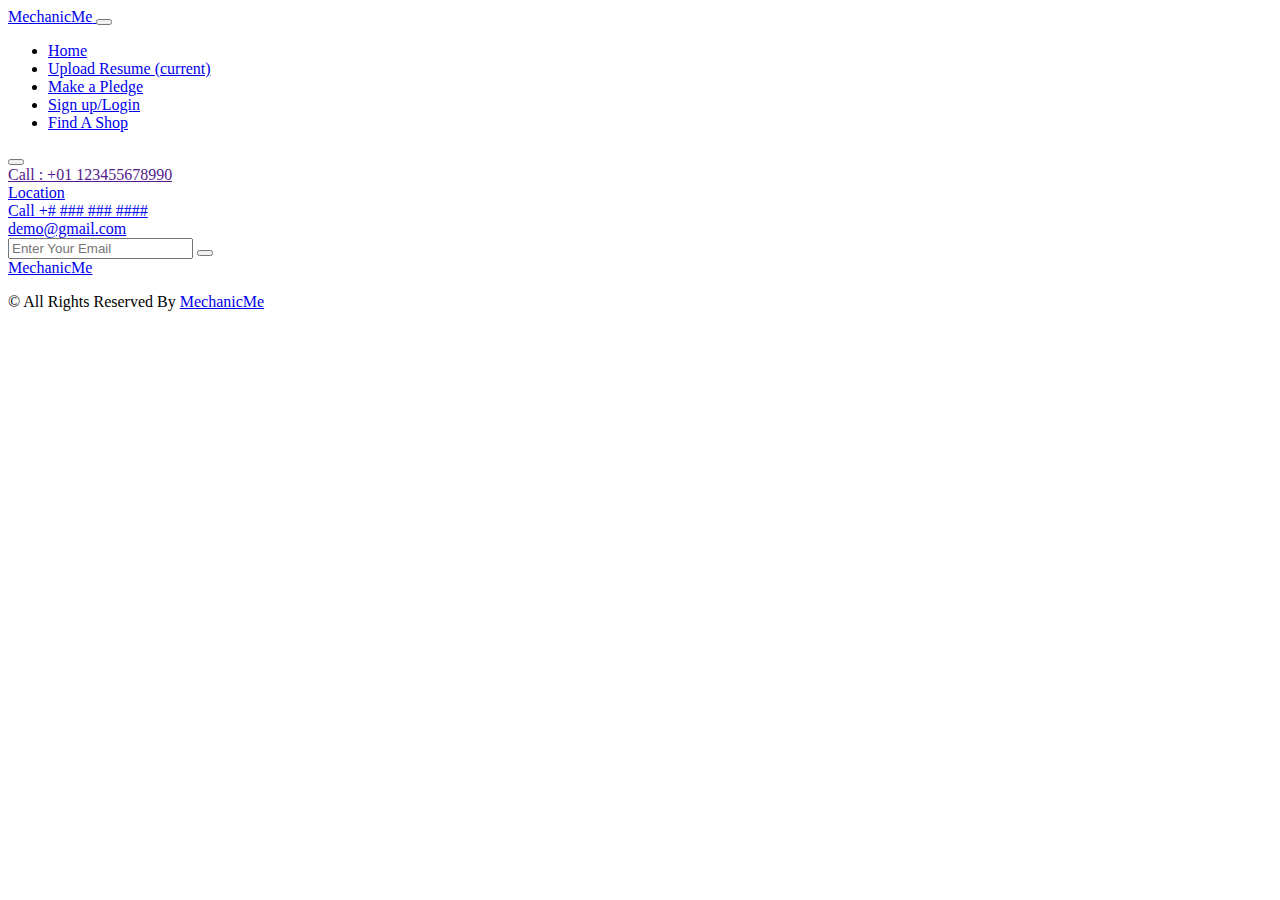
==== resume.html @ a8242c43 "update" ====
<!DOCTYPE html>
<html>

<head>
  <!-- Basic -->
  <meta charset="utf-8" />
  <meta http-equiv="X-UA-Compatible" content="IE=edge" />
  <!-- Mobile Metas -->
  <meta name="viewport" content="width=device-width, initial-scale=1, shrink-to-fit=no" />
  <!-- Site Metas -->
  <link rel="icon" href="images/fevicon.png" type="image/gif" />
  <meta name="keywords" content="" />
  <meta name="description" content="" />
  <meta name="author" content="" />

  <title>MechanicMe</title>


  <!-- bootstrap core css -->
  <link rel="stylesheet" type="text/css" href="css/bootstrap.css" />

  <!-- fonts style -->
  <link href="https://fonts.googleapis.com/css2?family=Roboto:wght@400;500;700;900&display=swap" rel="stylesheet">

  <!-- font awesome style -->
  <link href="css/font-awesome.min.css" rel="stylesheet" />

  <!-- Custom styles for this template -->
  <link href="css/style.css" rel="stylesheet" />
  <!-- responsive style -->
  <link href="css/responsive.css" rel="stylesheet" />

</head>

<body>

  <!-- header section strats -->
  <header class="header_section">
    <div class="container-fluid">
      <nav class="navbar navbar-expand-lg custom_nav-container ">
        <a class="navbar-brand" href="index.html">
          <span>MechanicMe</span>
        </a>

        <button class="navbar-toggler" type="button" data-toggle="collapse" data-target="#navbarSupportedContent" aria-controls="navbarSupportedContent" aria-expanded="false" aria-label="Toggle navigation">
          <span class=""> </span>
        </button>

        <div class="collapse navbar-collapse" id="navbarSupportedContent">
          <ul class="navbar-nav  ml-auto">
            <li class="nav-item ">
              <a class="nav-link" href="index.html">Home </a>
            </li>
            <li class="nav-item active">
              <a class="nav-link" href="resume.html"> Upload Resume <span class="sr-only">(current)</span> </a>
            </li>
            <li class="nav-item">
              <a class="nav-link" href="pledge.html">Make a Pledge</a>
            </li>
            <li class="nav-item">
              <a class="nav-link" href="login.html">Sign up/Login</a>
            </li>
            <li class="nav-item">
              <a class="nav-link" href="contact.html">Find A Shop</a>
            </li>
          </ul>
          <div class="quote_btn-container">
            <form class="form-inline">
              <button class="btn   nav_search-btn" type="submit">
                <i class="fa fa-search" aria-hidden="true"></i>
              </button>
            </form>
            <a href="">
              <i class="fa fa-phone" aria-hidden="true"></i>
              <span>
                Call : +01 123455678990
              </span>
            </a>
          </div>
        </div>
      </nav>
    </div>
  </header>
  <!-- end header section -->

 <!--New section-->

  <!-- info section -->

  <section class="info_section ">
    <div class="info_container ">
      <div class="container">
        <div class="row">
          <div class="col-lg-9">
            <div class="info_contact ">
              <div class="row">
                <div class="col-md-3">
                  <a href="#" class="link-box">
                    <i class="fa fa-map-marker" aria-hidden="true"></i>
                    <span>
                      Location
                    </span>
                  </a>
                </div>
                <div class="col-md-5">
                  <a href="#" class="link-box">
                    <i class="fa fa-phone" aria-hidden="true"></i>
                    <span>
                      Call +# ### ### ####
                    </span>
                  </a>
                </div>
                <div class="col-md-4">
                  <a href="#" class="link-box">
                    <i class="fa fa-envelope" aria-hidden="true"></i>
                    <span>
                      demo@gmail.com
                    </span>
                  </a>
                </div>
              </div>
            </div>
          </div>
          <div class="col-md-5  col-lg-3 mx-auto">
            <div class="info_form ">
              <form action="#">
                <input type="email" placeholder="Enter Your Email" />
                <button>
                  <i class="fa fa-arrow-right" aria-hidden="true"></i>
                </button>
              </form>
            </div>
          </div>
        </div>
        <div class="info_logo">
          <a class="navbar-brand" href="index.html">
            <span>
              MechanicMe
            </span>
          </a>
        </div>
        <div class="social-box">
          <a href="">
            <i class="fa fa-facebook" aria-hidden="true"></i>
          </a>
          <a href="">
            <i class="fa fa-twitter" aria-hidden="true"></i>
          </a>
          <a href="">
            <i class="fa fa-instagram" aria-hidden="true"></i>
          </a>
          <a href="">
            <i class="fa fa-youtube" aria-hidden="true"></i>
          </a>
        </div>
      </div>
    </div>
  </section>

  <!-- end info section -->

  <!-- footer section -->
  <footer class="footer_section">
    <div class="container">
      <p>
        &copy; <span id="displayYear"></span> All Rights Reserved By
        <a href="https://html.design/">MechanicMe</a>
      </p>
    </div>
  </footer>
  <!-- footer section -->

  <!-- jQery -->
  <script src="js/jquery-3.4.1.min.js"></script>
  <!-- bootstrap js -->
  <script src="js/bootstrap.js"></script>
  <!-- custom js -->
  <script src="js/custom.js"></script>


</body>

</html>
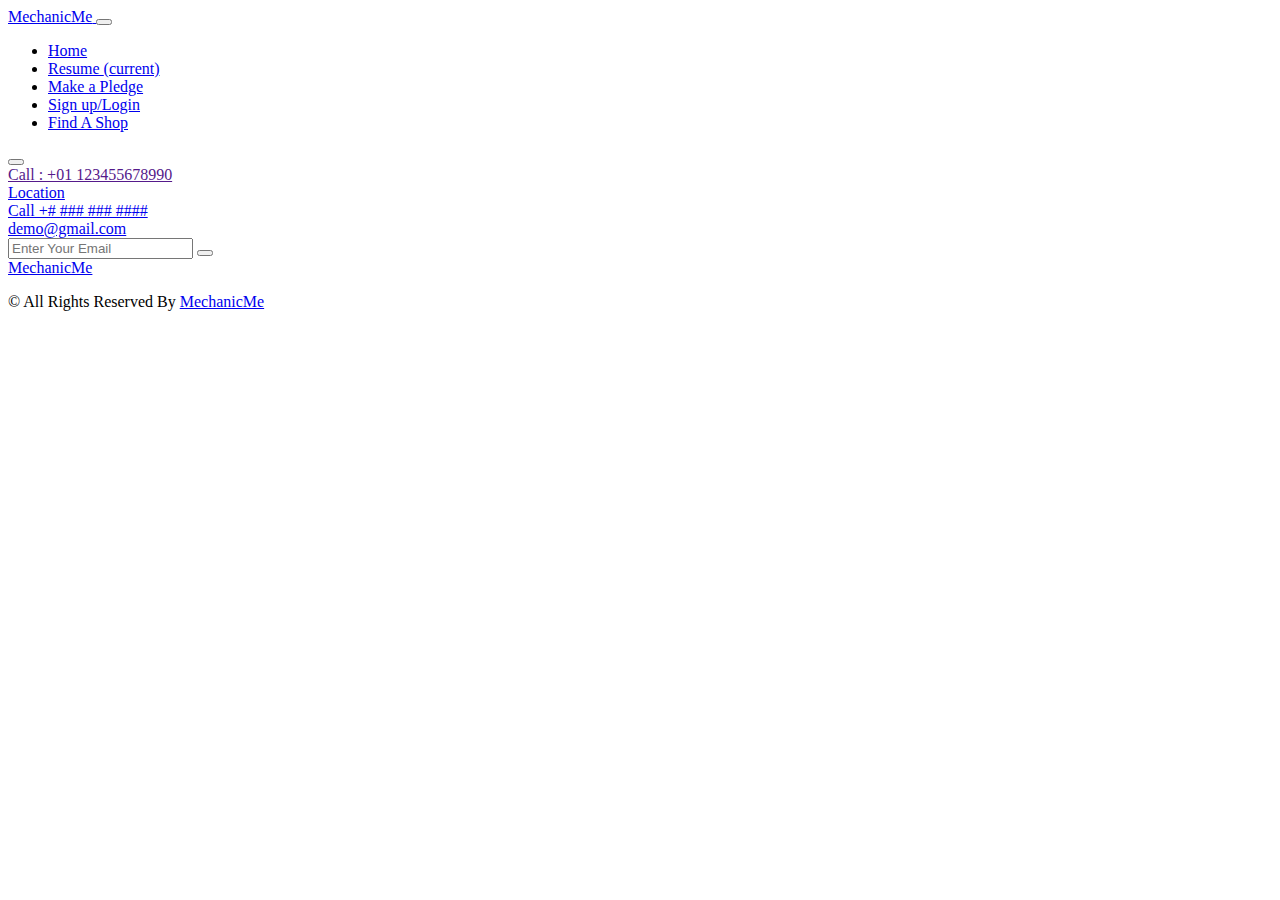
==== commit 14d769a5: "Update resume.html" ====
--- a/resume.html
+++ b/resume.html
@@ -52,7 +52,7 @@
               <a class="nav-link" href="index.html">Home </a>
             </li>
             <li class="nav-item active">
-              <a class="nav-link" href="resume.html"> Upload Resume <span class="sr-only">(current)</span> </a>
+              <a class="nav-link" href="resume.html"> Resume <span class="sr-only">(current)</span> </a>
             </li>
             <li class="nav-item">
               <a class="nav-link" href="pledge.html">Make a Pledge</a>
@@ -180,4 +180,4 @@
 
 </body>
 
-</html>+</html>
